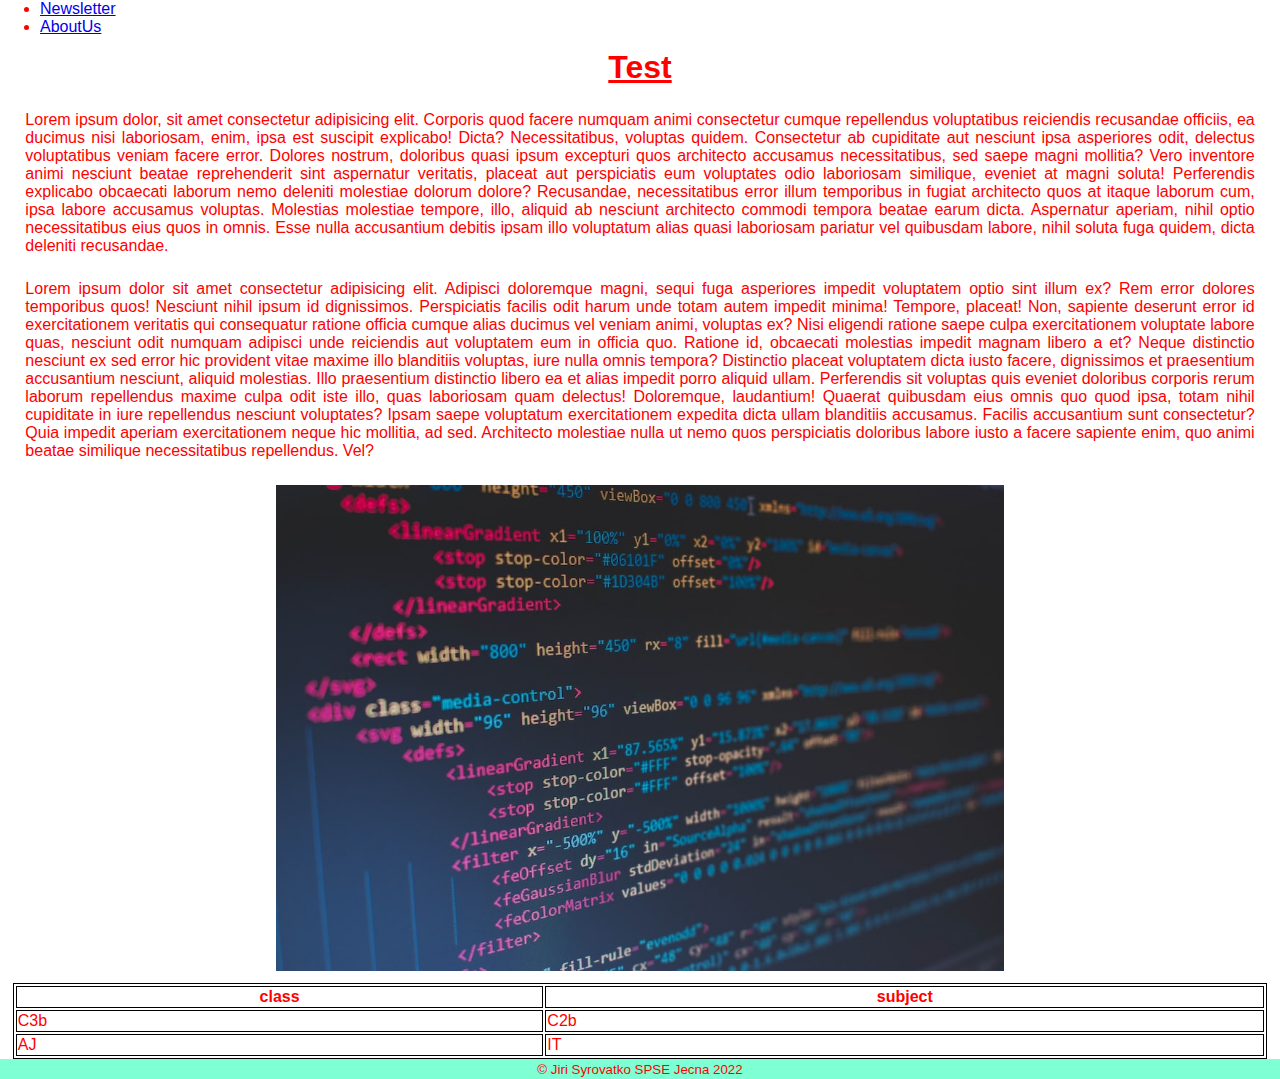
==== index.html @ e74149ab "fist commit" ====
<!DOCTYPE html>
<html lang="en">
<head>
    <meta charset="UTF-8">
    <meta http-equiv="X-UA-Compatible" content="IE=edge">
    <meta name="viewport" content="width=device-width, initial-scale=1.0">
    <link rel="stylesheet" href="style.css">
    <link rel="icon" href="img/icon.png">
    <title>test</title>
</head>
<body>
    <nav>
        <ul>
            <li><a href="newsletter.html">Newsletter</a></li>
            <li><a href="aboutUs.html">AboutUs</a></li>
        </ul>
    </nav>
    <header>
        <h1><u>Test</u></h1>
    </header>
    <main>
        <p>
            Lorem ipsum dolor, sit amet consectetur adipisicing elit. Corporis quod facere numquam animi consectetur cumque repellendus voluptatibus reiciendis recusandae officiis, ea ducimus nisi laboriosam, enim, ipsa est suscipit explicabo! Dicta?
            Necessitatibus, voluptas quidem. Consectetur ab cupiditate aut nesciunt ipsa asperiores odit, delectus voluptatibus veniam facere error. Dolores nostrum, doloribus quasi ipsum excepturi quos architecto accusamus necessitatibus, sed saepe magni mollitia?
            Vero inventore animi nesciunt beatae reprehenderit sint aspernatur veritatis, placeat aut perspiciatis eum voluptates odio laboriosam similique, eveniet at magni soluta! Perferendis explicabo obcaecati laborum nemo deleniti molestiae dolorum dolore?
            Recusandae, necessitatibus error illum temporibus in fugiat architecto quos at itaque laborum cum, ipsa labore accusamus voluptas. Molestias molestiae tempore, illo, aliquid ab nesciunt architecto commodi tempora beatae earum dicta.
            Aspernatur aperiam, nihil optio necessitatibus eius quos in omnis. Esse nulla accusantium debitis ipsam illo voluptatum alias quasi laboriosam pariatur vel quibusdam labore, nihil soluta fuga quidem, dicta deleniti recusandae.
        </p>
        <p>
            Lorem ipsum dolor sit amet consectetur adipisicing elit. Adipisci doloremque magni, sequi fuga asperiores impedit voluptatem optio sint illum ex? Rem error dolores temporibus quos! Nesciunt nihil ipsum id dignissimos.
            Perspiciatis facilis odit harum unde totam autem impedit minima! Tempore, placeat! Non, sapiente deserunt error id exercitationem veritatis qui consequatur ratione officia cumque alias ducimus vel veniam animi, voluptas ex?
            Nisi eligendi ratione saepe culpa exercitationem voluptate labore quas, nesciunt odit numquam adipisci unde reiciendis aut voluptatem eum in officia quo. Ratione id, obcaecati molestias impedit magnam libero a et?
            Neque distinctio nesciunt ex sed error hic provident vitae maxime illo blanditiis voluptas, iure nulla omnis tempora? Distinctio placeat voluptatem dicta iusto facere, dignissimos et praesentium accusantium nesciunt, aliquid molestias.
            Illo praesentium distinctio libero ea et alias impedit porro aliquid ullam. Perferendis sit voluptas quis eveniet doloribus corporis rerum laborum repellendus maxime culpa odit iste illo, quas laboriosam quam delectus!
            Doloremque, laudantium! Quaerat quibusdam eius omnis quo quod ipsa, totam nihil cupiditate in iure repellendus nesciunt voluptates? Ipsam saepe voluptatum exercitationem expedita dicta ullam blanditiis accusamus. Facilis accusantium sunt consectetur?
            Quia impedit aperiam exercitationem neque hic mollitia, ad sed. Architecto molestiae nulla ut nemo quos perspiciatis doloribus labore iusto a facere sapiente enim, quo animi beatae similique necessitatibus repellendus. Vel?
        </p>

        <img src="img/prog.png" alt="programming">

        <table style="width:100%">
            <tr>
              <th>class</th>
              <th>subject</th>
            </tr>
            <tr>
              <td>C3b</td>
              <td>C2b</td>
            </tr>
            <tr>
              <td>AJ</td>
              <td>IT</td>
            </tr>
          </table>
    </main>
    <footer>
        <small>&copy Jiri Syrovatko SPSE Jecna 2022</small>
    </footer>
</body>
</html>
---- style.css ----
* {
    background-color: white;
    margin: 0;
}

header {
    padding: 1%;
}

main {
    margin-left: 1%;
    margin-right: 1%;
}

html {
    box-sizing: border-box;
}

*, *::before, *::after {
    box-sizing: inherit;
}

body {
    color: rgb(255, 0, 0);
    font-family: Arial, sans-serif;
}

h1 {
    text-align: center;
}

p {
    text-align: justify;
    padding: 1%;
}

img {
    display: block;
    margin-left: auto;
    margin-right: auto;
    padding: 1%;
    width: 60%;
}

table, th, td {
    border:1px solid black;
}

footer {
    background-color: aquamarine;
    text-align: center;

}

small {
    background-color: aquamarine;
    display: inline-block;
    padding: 0.2%;
}
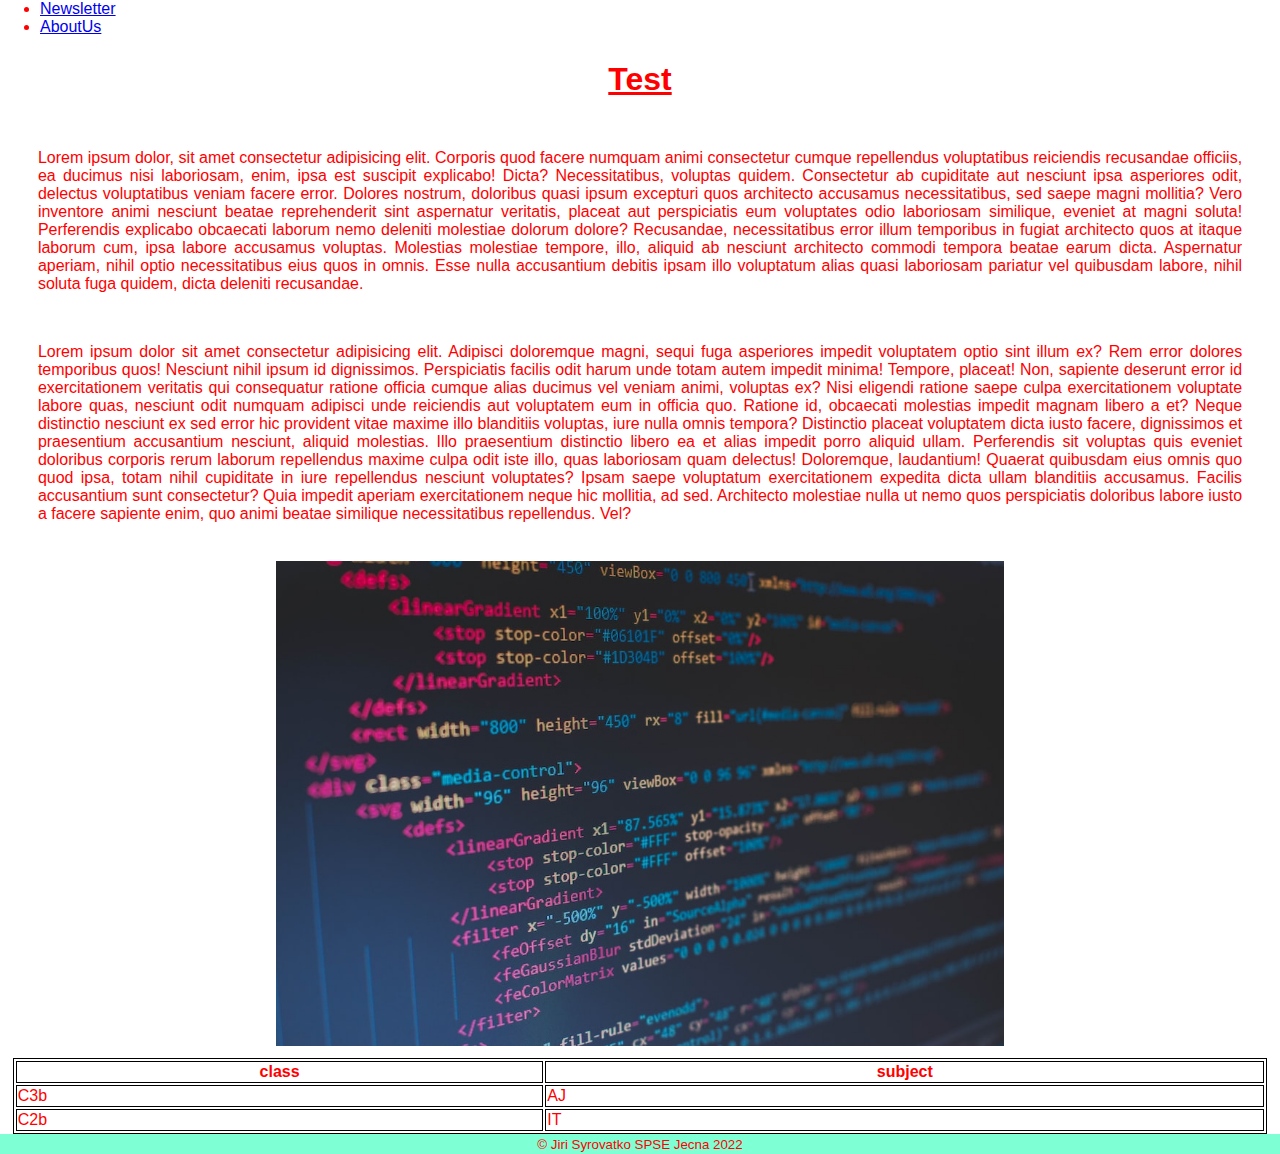
==== commit 9e7573c7: "second commit" ====
--- a/index.html
+++ b/index.html
@@ -11,7 +11,7 @@
 <body>
     <nav>
         <ul>
-            <li><a href="newsletter.html">Newsletter</a></li>
+            <li><a href="newsletter.html" target="blank">Newsletter</a></li>
             <li><a href="aboutUs.html">AboutUs</a></li>
         </ul>
     </nav>
@@ -45,10 +45,10 @@
             </tr>
             <tr>
               <td>C3b</td>
-              <td>C2b</td>
+              <td>AJ</td>
             </tr>
             <tr>
-              <td>AJ</td>
+              <td>C2b</td>
               <td>IT</td>
             </tr>
           </table>
--- a/style.css
+++ b/style.css
@@ -1,5 +1,5 @@
 * {
-    background-color: white;
+    
     margin: 0;
 }
 
@@ -26,12 +26,13 @@
 }
 
 h1 {
+    padding: 1%;
     text-align: center;
 }
 
 p {
     text-align: justify;
-    padding: 1%;
+    padding: 2%;
 }
 
 img {
@@ -46,6 +47,39 @@
     border:1px solid black;
 }
 
+h3 {
+    padding: 3%;
+}
+
+.flex-container {
+    display: flex;
+    justify-content: center;
+    background-color: royalblue;
+    padding: 10px;
+}
+  
+.flex-container > div {
+    background-color: blue;
+    min-width: 100px;
+    margin: 8px;
+    display: flex;
+    justify-content: center;
+    align-items: center;
+    min-height: 100px;
+    font-size: 30px;
+}
+
+@media screen and (max-width: 950px) {
+    .flex-container {
+        display: block;
+    }
+    .flex-container > div {
+        display:inline-flex;
+        text-align: center;
+        align-items: center;
+    }
+}
+
 footer {
     background-color: aquamarine;
     text-align: center;
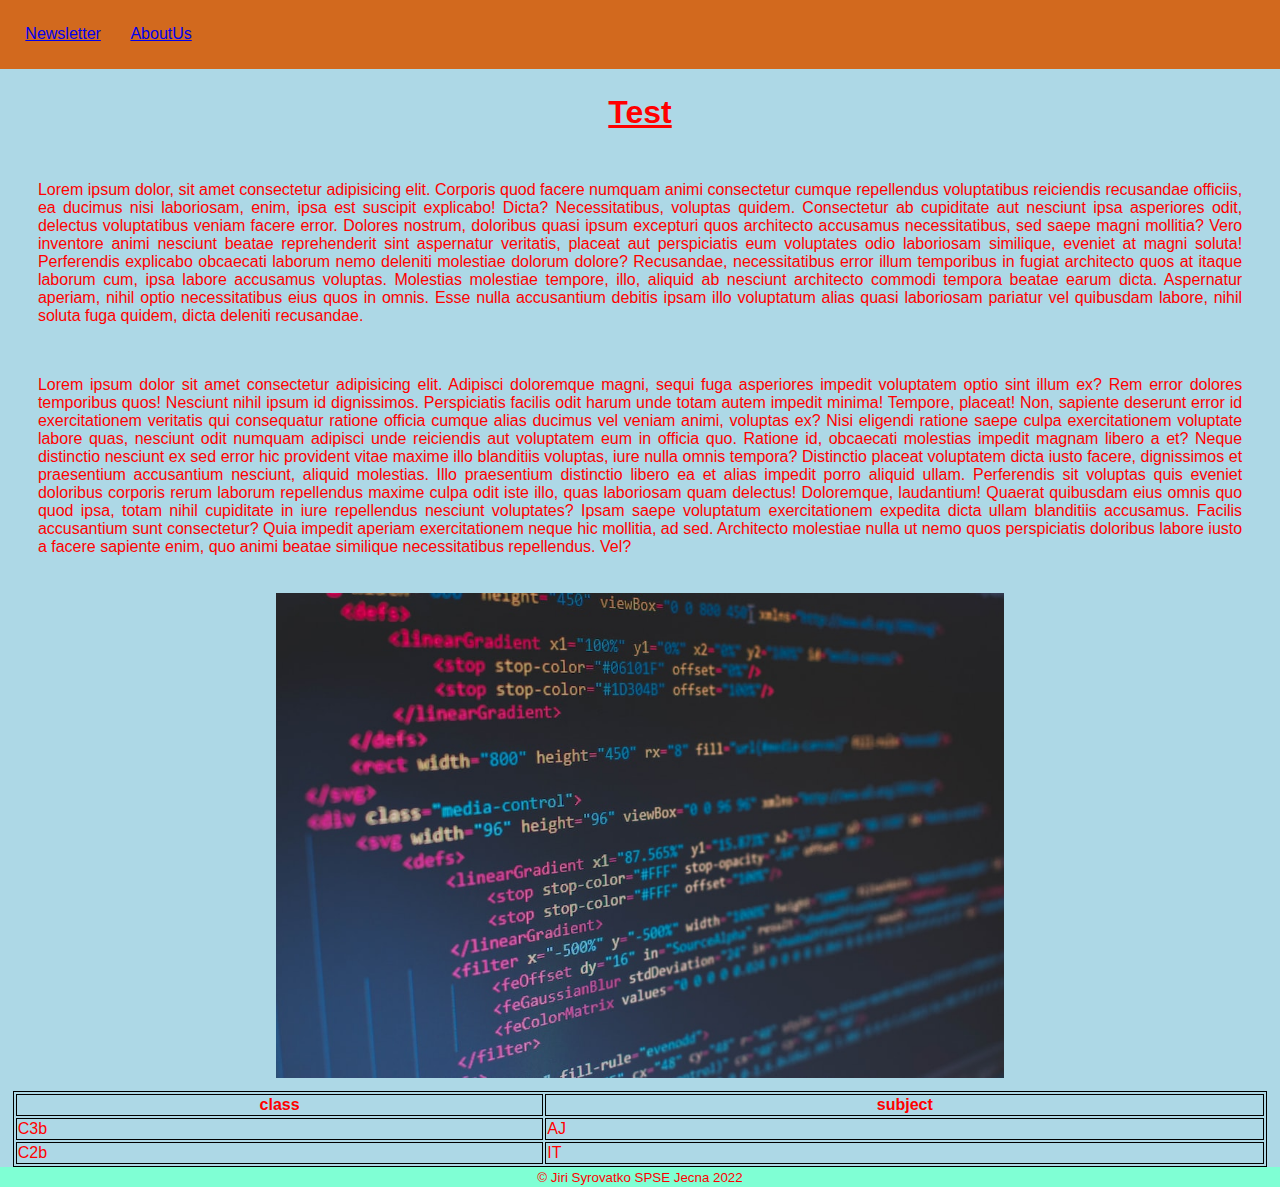
==== commit fb446ed1: "last commit" ====
--- a/index.html
+++ b/index.html
@@ -10,9 +10,9 @@
 </head>
 <body>
     <nav>
-        <ul>
+        <ul class="nav">
             <li><a href="newsletter.html" target="blank">Newsletter</a></li>
-            <li><a href="aboutUs.html">AboutUs</a></li>
+            <li><a href="aboutUs.html" target="blank">AboutUs</a></li>
         </ul>
     </nav>
     <header>
--- a/style.css
+++ b/style.css
@@ -1,6 +1,19 @@
 * {
-    
     margin: 0;
+}
+
+.nav {
+
+    padding: 1%;
+    list-style-type: none;
+    background-color: chocolate;
+}
+
+li {
+    color: crimson;
+    font-family: Arial, sans-serif;
+    display: inline-block;
+    padding: 1%;
 }
 
 header {
@@ -23,6 +36,7 @@
 body {
     color: rgb(255, 0, 0);
     font-family: Arial, sans-serif;
+    background-color: lightblue;
 }
 
 h1 {
@@ -55,6 +69,7 @@
     display: flex;
     justify-content: center;
     background-color: royalblue;
+    justify-content: space-evenly;
     padding: 10px;
 }
   
@@ -62,21 +77,62 @@
     background-color: blue;
     min-width: 100px;
     margin: 8px;
-    display: flex;
     justify-content: center;
     align-items: center;
     min-height: 100px;
     font-size: 30px;
+    text-align: center;
+        align-items: center;
 }
 
 @media screen and (max-width: 950px) {
     .flex-container {
         display: block;
     }
-    .flex-container > div {
-        display:inline-flex;
-        text-align: center;
-        align-items: center;
+}
+
+.grid-container {
+    display: grid;
+    grid-template-columns: auto auto auto;
+    background-color: #98f321;
+    padding: 10px;
+}
+.grid-item1, .grid-item2, .grid-item3, .grid-item4, .grid-item5, .grid-item6 {
+    background-color: blue;
+    border: 1px solid red;
+    padding: 20px;
+    font-size: 30px;
+    text-align: center;
+}
+
+.grid-item2 {
+    background-color: pink;
+}
+
+.grid-item3 {
+    background-color: purple;
+}
+
+.grid-item4 {
+    background-color: orange;
+}
+.grid-item5 {
+    background-color: green;
+}
+
+.grid-item6 {
+    background-color: black;
+}
+
+@media screen and (max-width: 1100px) {
+    .grid-container {
+        grid-template-columns: repeat(2, 1fr);
+    }
+}
+
+@media screen and (max-width: 550px) {
+    .grid-container {
+        grid-template-columns: repeat(1, 1fr);
     }
 }
 
